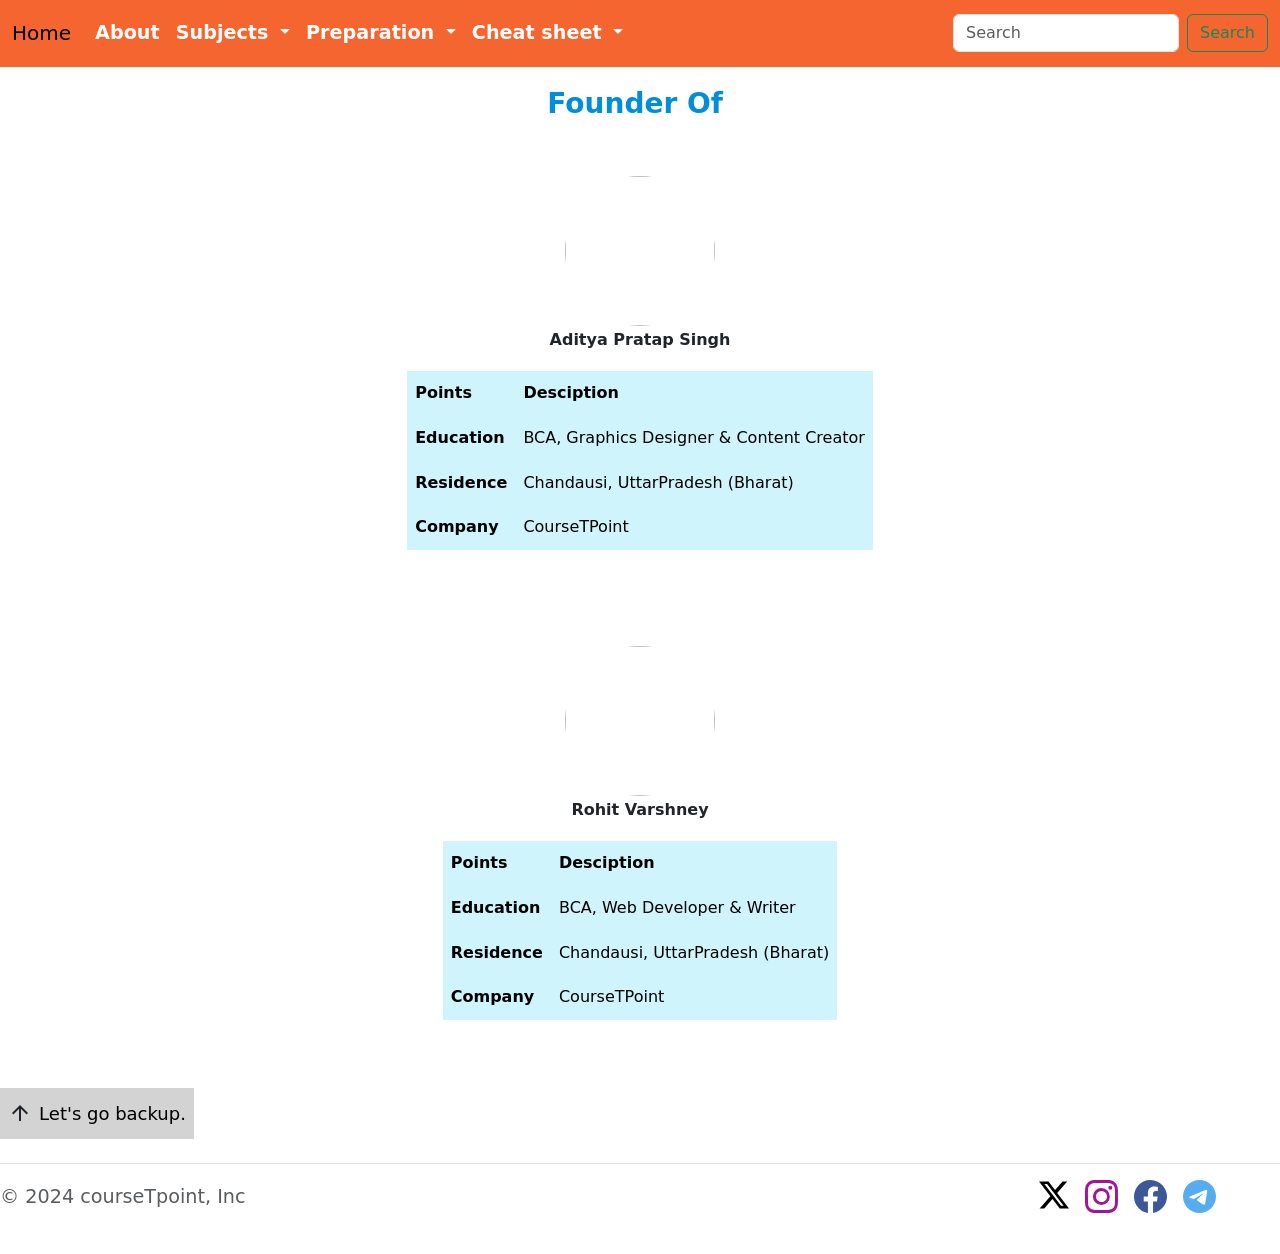
==== developer.html @ f95f542c "Add files via upload" ====
<!DOCTYPE html>
<html lang="en">

<head>
    <meta charset="UTF-8">
    <meta name="viewport" content="width=device-width, initial-scale=1.0">
    <title>About</title>
    <link rel="stylesheet" href="./style/style_a.css">
    <link rel="stylesheet" href="./style/card.css">
    <link rel="stylesheet" href="./style/developer.css">
    <link href="https://cdn.jsdelivr.net/npm/bootstrap@5.3.1/dist/css/bootstrap.min.css" rel="stylesheet"
        integrity="sha384-4bw+/aepP/YC94hEpVNVgiZdgIC5+VKNBQNGCHeKRQN+PtmoHDEXuppvnDJzQIu9" crossorigin="anonymous">
    <link rel="stylesheet" href="https://cdnjs.cloudflare.com/ajax/libs/font-awesome/4.7.0/css/font-awesome.min.css">
    <link rel="stylesheet"
        href="https://fonts.googleapis.com/css2?family=Material+Symbols+Outlined:opsz,wght,FILL,GRAD@24,600,1,0" />
    <script src="https://cdnjs.cloudflare.com/ajax/libs/jquery/3.7.1/jquery.min.js"
        integrity="sha512-v2CJ7UaYy4JwqLDIrZUI/4hqeoQieOmAZNXBeQyjo21dadnwR+8ZaIJVT8EE2iyI61OV8e6M8PP2/4hpQINQ/g=="
        crossorigin="anonymous" referrerpolicy="no-referrer"></script>
</head>

<body>

    <div id="header_file"></div>

    <main class="container content" id="start">
        <h3 class="head3">Founder Of <img src="image/logo2.jpg" alt="" width="200" ></h3>
        <div class="main">
            <div class="about">
                <img class="f-img" src="./image/aditya-a.jpg" alt="">
                <p >Aditya Pratap Singh</p>
            </div>
            <table class="table table-info table-hover table-borderless" cellpadding="5" cellspacing="5">
                <thead>
                    <tr>
                        <th scope="col">Points</th>
                        <th scope="col">Desciption</th>
                    </tr>
                </thead>
                <tbody>
                    <tr>
                        <th scope="row">Education</th>
                        <td>BCA, Graphics Designer & Content Creator</td>
                    </tr>
                    <tr>
                        <th scope="row">Residence</th>
                        <td>Chandausi, UttarPradesh (Bharat)</td>
                    </tr>
                    <tr>
                        <th scope="row">Company</th>
                        <td colspan="2">CourseTPoint</td>
                    </tr>
                </tbody>
            </table>
        </div>
        <div class="main">
            <div class="about">
                <img class="f-img" src="./image/Rohit.jpg" alt="">
                <p >Rohit Varshney</p>
            </div>
            <table class="table table-info table-hover table-borderless" style="width: 100%;">
                <thead>
                    <tr>
                        <th scope="col">Points</th>
                        <th scope="col">Desciption</th>
                    </tr>
                </thead>
                <tbody>
                    <tr>
                        <th scope="row">Education</th>
                        <td>BCA, Web Developer & Writer</td>
                    </tr>
                    <tr>
                        <th scope="row">Residence</th>
                        <td>Chandausi, UttarPradesh (Bharat) </td>
                    </tr>
                    <tr>
                        <th scope="row">Company</th>
                        <td colspan="2">CourseTPoint</td>
                    </tr>
                </tbody>
            </table>
        </div>
    </main>

    <div id="footer_file"></div>
    <script src="https://cdn.jsdelivr.net/npm/bootstrap@5.3.1/dist/js/bootstrap.bundle.min.js"
    integrity="sha384-HwwvtgBNo3bZJJLYd8oVXjrBZt8cqVSpeBNS5n7C8IVInixGAoxmnlMuBnhbgrkm"
    crossorigin="anonymous"></script>
    <script type="text/javascript">
        $("#header_file").load("header.html");
        $("#footer_file").load("footer.html");
    </script>
</body>

</html>
---- style/style_a.css ----
* {
  margin: 0;
  padding: 0;
  box-sizing: border-box;
  line-height: 1.8;
}

.nav-item .nav-link {
  color: white;
  font-weight: bold;
  font-size: larger;
}

.t-style {
  color: #FF407D;
}

.nav-item .nav-link:hover {
  color: green;
}

.choice:hover {
  cursor: pointer;
  border: 5px solid green;
}

.choices {
  margin-top: 5rem;
  display: flex;
  justify-content: left;
  align-items: center;
  gap: 1rem;
}

.choice {
  height: 160px;
  width: 150px;
  display: flex;
  justify-content: center;
  align-items: center;
  border-radius: 1rem;
  flex-direction: column;
  padding: 1rem;
  border: 2px solid lightblue;
  padding: 1rem;

}

.border-hover {
  margin: 2rem;
  text-align: center;
}

.imgs {
  height: 80px;
  width: 80px;
  object-fit: contain;
  padding: 5px;
}

.para {
  font-size: 1.2rem;
  color: #201658;
  text-align: center;
}

.head {
  color: #1B3C73;
  text-decoration: underline;
}


.content p {
  font-weight: bold;
}


.icon {
  margin-right: 2px;
  position: relative;
  top: 5px;
}

.createbutton {
  max-width: fit-content;
  padding: 8px;
  background-color: lightgray;
  position: relative;
}

.createbutton:hover {
  opacity: 0.75;
}

.createbutton a {
  text-decoration: none;
  font-size: large;
  color: black;
}

.bi:hover {
  opacity: 0.7;
}

.color-facebook {
  color: #3B5998;
}

.color-telegram {
  color: #55ACEE;
}

.color-twitter {
  color: #000000;
}

.color-instagram {
  color: #a2159b;
}


.head1 {
  font-weight: bold;
  color: #007bb5;
}

.h2-head {
  color: #1B3C73;
  text-decoration: underline;
}

.p-para {
  font-size: large;

}

.ul-list li a {
  text-decoration: none;
}

.ul-list li a:hover {
  color: red;
}

.links h6 a {
  color: black;
}

.links h6 a:hover {
  color: red;
}


.btnn {
  display: flex;
  justify-content: space-between;
  width: 100%;
}

.btn1 a {
  text-decoration: none;
  border: 2px solid grey;
  padding: 0.5rem;
  border-radius: 5px;
  color: black;
  font-weight: bold;
}

.btn1 a:hover {
  background-color: lightslategrey;
  color: white;
  opacity: 0.80;
}

li span {
  font-weight: bold;
}

.border-line {
  border: 3px solid black;
  border-radius: 1rem;
  background-color: aliceblue;
  padding-left: 2rem;
}

.center {
  text-align: center;
}

.pyq-style{
  font-weight: bold;
  color: coral;
  font-size: larger;
}
.pyq-style p a:hover{
  opacity: 0.75;
  color: green;
}

.syntax{
  font-size: large;
}
---- style/card.css ----
@import url('https://fonts.googleapis.com/css2?family=Poppins:wght@300;400;500;600;700;800;900&display=swap');


.container {
    /* background: linear-gradient(90deg,#ff66c7,#ffde59); */
    position: relative;
    width: 1200px;
    padding: 20px;
    display: flex;
    justify-content: center;
    align-items: center;
    flex-wrap: wrap;
}
---- style/developer.css ----
* {
    margin: 0;
    padding: 0;
    box-sizing: border-box;
}

.content {
    display: flex;
    flex-direction: column;
    justify-content: center;
    align-items: center;

    gap: 1rem;
}

.main {
    display: flex;
    flex-direction: column;
    justify-content: center;
    align-items: center;
    flex-wrap: wrap;
    padding: 2rem;
}

.about {
    display: flex;
    flex-direction: column;
    justify-content: center;
    align-items: center;
}

.f-img {
    height: 150px;
    width: 150px;
    border-radius: 50%;
    object-fit: cover;
}

.f-img:hover {
    opacity: 0.80;
}

.head3 {
    color: #008DDA;
    font-weight:bold;
}
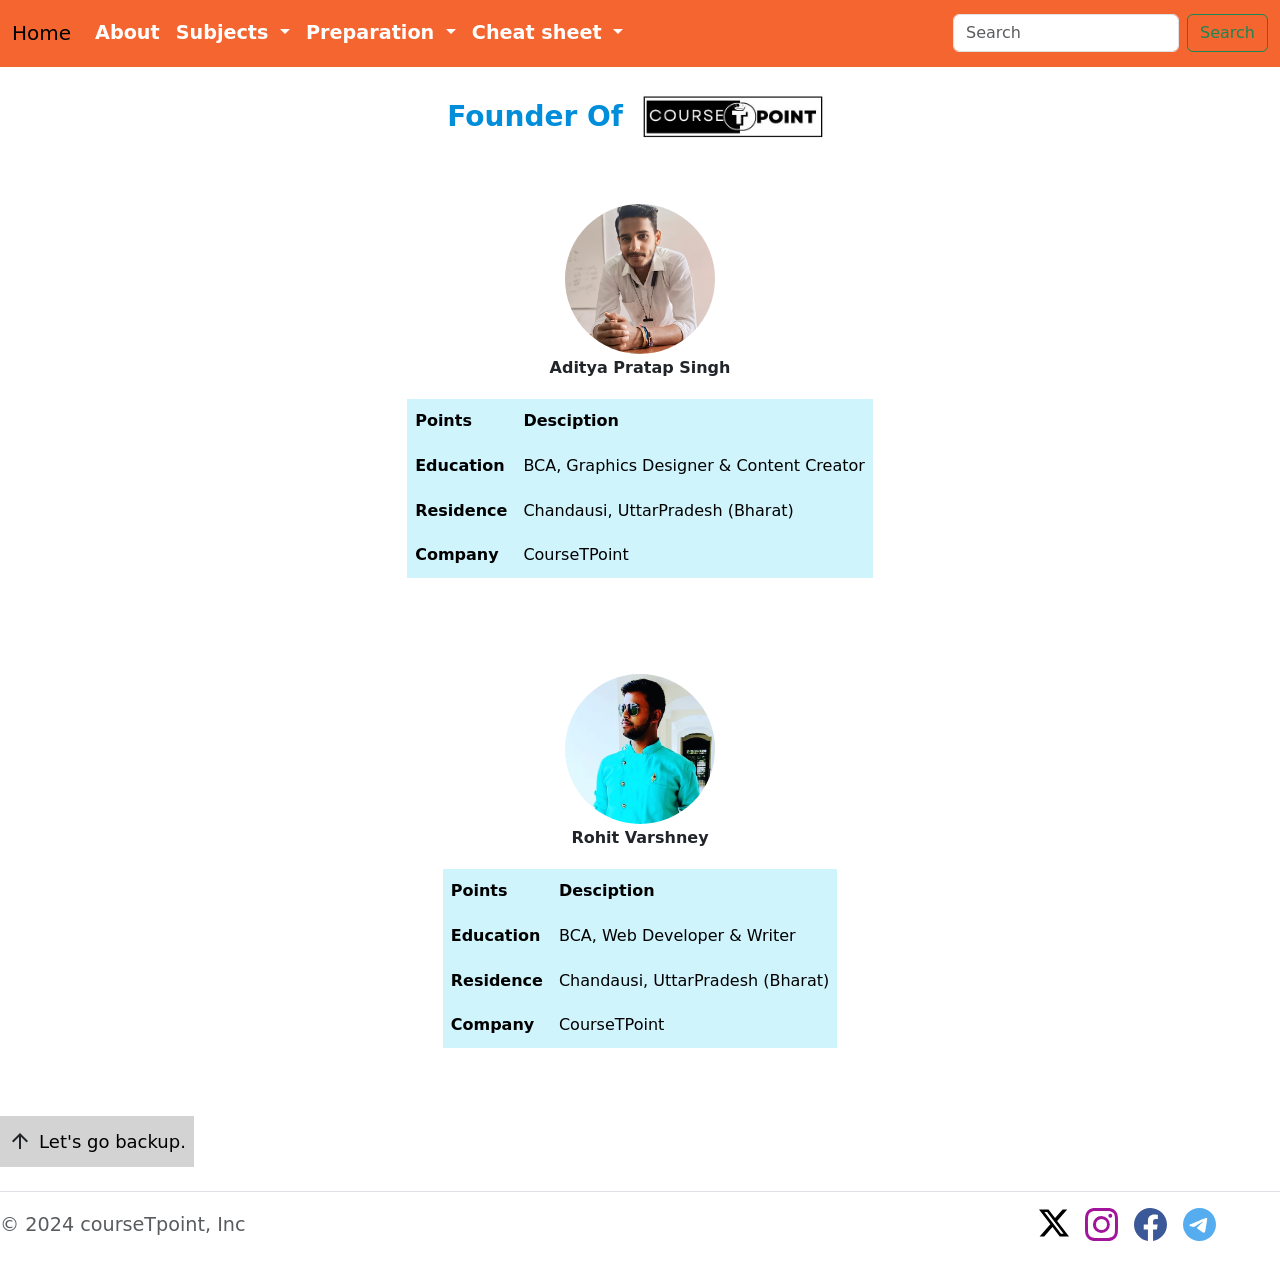
==== commit e868ea5f: "Update developer.html" ====
--- a/developer.html
+++ b/developer.html
@@ -87,9 +87,9 @@
     integrity="sha384-HwwvtgBNo3bZJJLYd8oVXjrBZt8cqVSpeBNS5n7C8IVInixGAoxmnlMuBnhbgrkm"
     crossorigin="anonymous"></script>
     <script type="text/javascript">
-        $("#header_file").load("header.html");
+        $("#header_file").load("heads.html");
         $("#footer_file").load("footer.html");
     </script>
 </body>
 
-</html>+</html>
